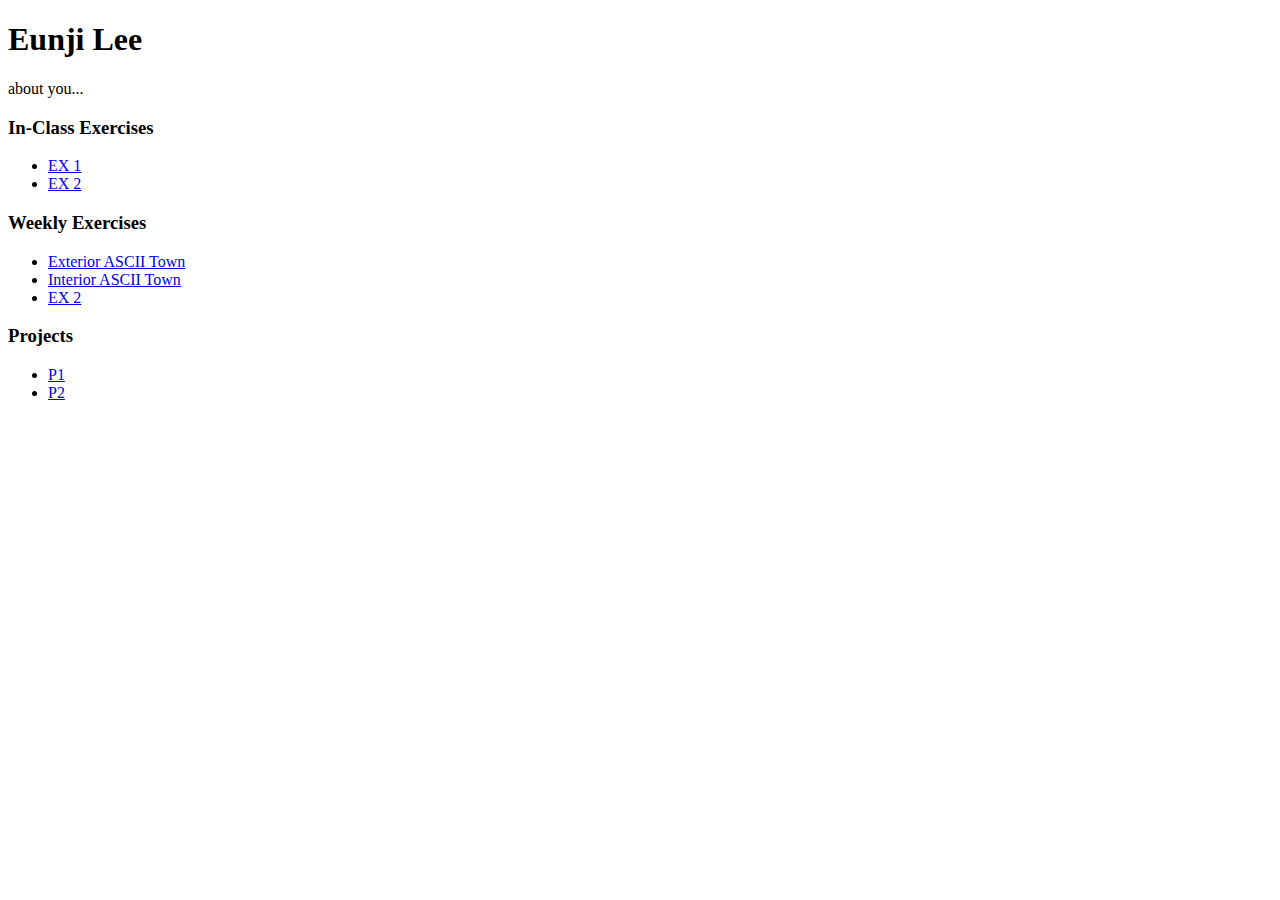
==== index.html @ 9e7e727b "hello world" ====
<!DOCTYPE html>
<html>

<head>
  <title>Eunji's Interactive 1 Site</title>
  <meta charset="utf-8" />
</head>

<body>

  <!-- this is where my code is-->
  <div id="container">
    
    <!-- about me-->
    <h1>Eunji Lee</h1>  
    <p class="desc">about you...</p>
    
    <!-- my work -->
    <div id="exercises">
      <h3>In-Class Exercises</h3>

      <ul>
        <li><a href="#">EX 1</a></li>
        <li><a href="#">EX 2</a></li>
      </ul>
    
    </div>
    
    <div id="weekly-exercises">
      <h3>Weekly Exercises</h3>

      <ul>
        <li><a href="ASCII-TOWN/...html">Exterior ASCII Town</a></li>
        <li><a href="ASCII-TOWN/...html">Interior ASCII Town</a></li>        
        <li><a href="#">EX 2</a></li>
      </ul>
    
    </div>

    <div id="projects">
      <h3>Projects</h3>
    
      <ul>
        <li><a href="#">P1</a></li>
        <li><a href="#">P2</a></li>
      </ul>

    </div>
  </div>
</body>
</html>
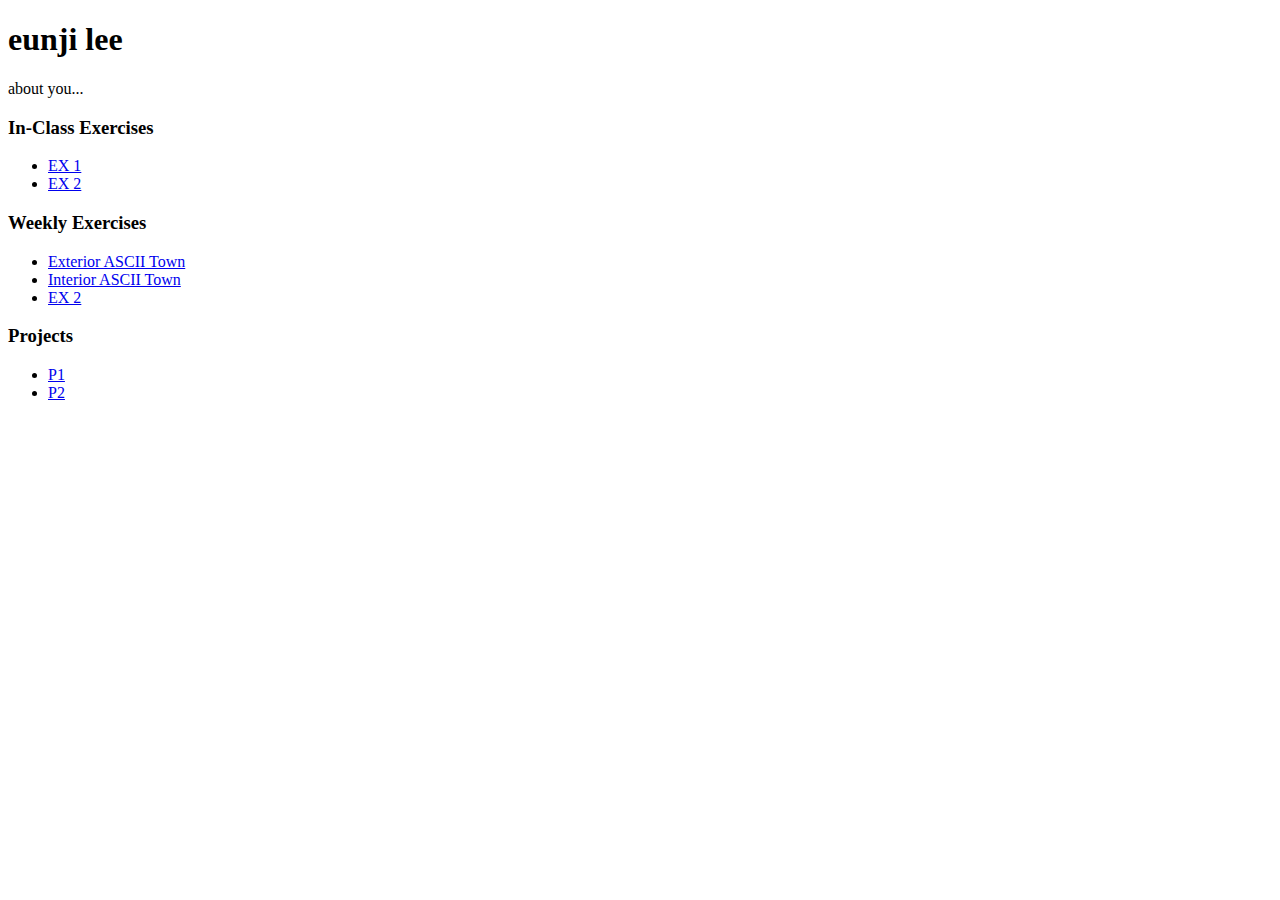
==== commit 0ce195ed: "Update index.html" ====
--- a/index.html
+++ b/index.html
@@ -3,7 +3,7 @@
 <html>
 
 <head>
-  <title>Eunji's Interactive 1 Site</title>
+  <title>eunji's Interactive 1 Site</title>
   <meta charset="utf-8" />
 </head>
 
@@ -13,7 +13,7 @@
   <div id="container">
     
     <!-- about me-->
-    <h1>Eunji Lee</h1>  
+    <h1>eunji lee</h1>  
     <p class="desc">about you...</p>
     
     <!-- my work -->
@@ -49,4 +49,4 @@
     </div>
   </div>
 </body>
-</html>+</html>
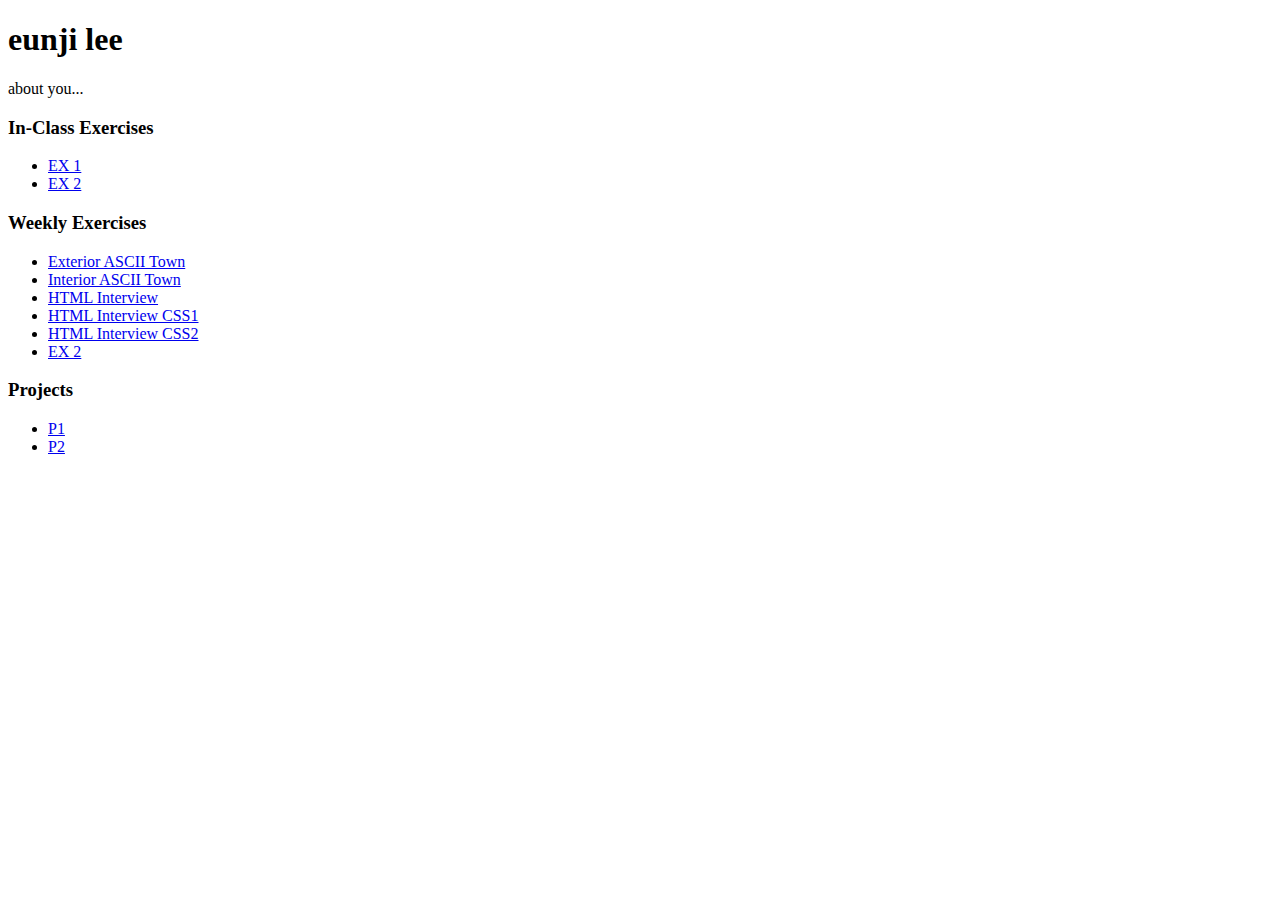
==== commit 8cecae83: "css2" ====
--- a/index.html
+++ b/index.html
@@ -1,10 +1,10 @@
-
 <!DOCTYPE html>
 <html>
 
 <head>
   <title>eunji's Interactive 1 Site</title>
   <meta charset="utf-8" />
+  <link rel="stylesheet" type="text/css" href="css/main.css">
 </head>
 
 <body>
@@ -31,8 +31,11 @@
       <h3>Weekly Exercises</h3>
 
       <ul>
-        <li><a href="ASCII-TOWN/...html">Exterior ASCII Town</a></li>
-        <li><a href="ASCII-TOWN/...html">Interior ASCII Town</a></li>        
+        <li><a href="ASCII-TOWN/exterior-eunjilee.html">Exterior ASCII Town</a></li>
+        <li><a href="ASCII-TOWN/interior-eunjilee.html">Interior ASCII Town</a></li>  
+        <li><a href="interview/exercise-interview-html.html">HTML Interview</a></li>
+        <li><a href="interview/exercise-interview-css1.html">HTML Interview CSS1</a></li>
+        <li><a href="interview/exercise-interview-css2.html">HTML Interview CSS2</a></li>
         <li><a href="#">EX 2</a></li>
       </ul>
     
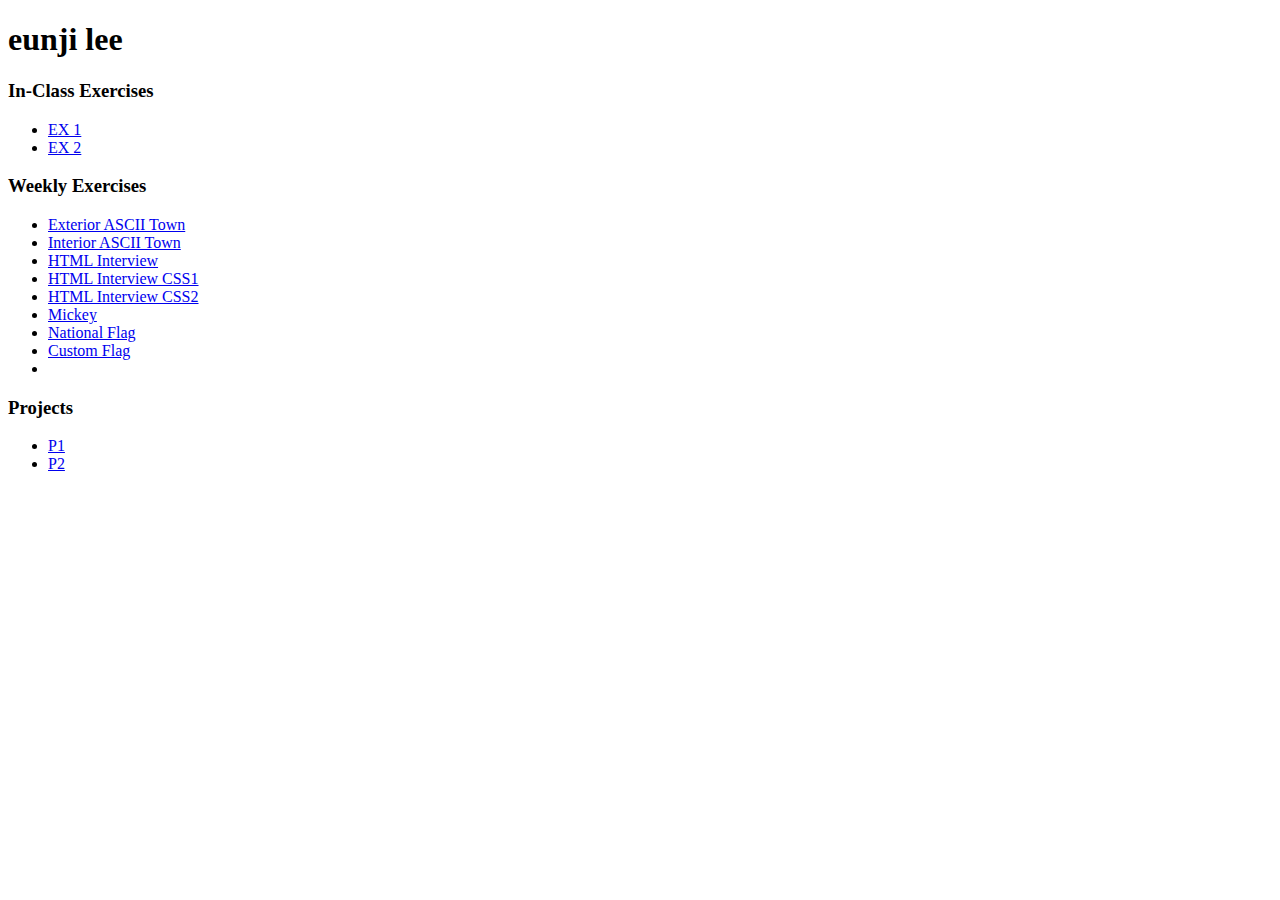
==== commit 4479d2cf: "multiples" ====
--- a/index.html
+++ b/index.html
@@ -5,6 +5,11 @@
   <title>eunji's Interactive 1 Site</title>
   <meta charset="utf-8" />
   <link rel="stylesheet" type="text/css" href="css/main.css">
+  <style>
+    body {
+      background-image: url("images/grid.png");
+    }
+  </style>
 </head>
 
 <body>
@@ -14,7 +19,7 @@
     
     <!-- about me-->
     <h1>eunji lee</h1>  
-    <p class="desc">about you...</p>
+    <p class="desc"></p>
     
     <!-- my work -->
     <div id="exercises">
@@ -36,7 +41,10 @@
         <li><a href="interview/exercise-interview-html.html">HTML Interview</a></li>
         <li><a href="interview/exercise-interview-css1.html">HTML Interview CSS1</a></li>
         <li><a href="interview/exercise-interview-css2.html">HTML Interview CSS2</a></li>
-        <li><a href="#">EX 2</a></li>
+        <li><a href="mickey/index.html">Mickey</a></li>
+        <li><a href="flags/national-flag.html">National Flag</a></li>
+        <li><a href="flags/custom-flag.html">Custom Flag</a></li>
+        <li><a href="multiples/index.html"></a></li>
       </ul>
     
     </div>
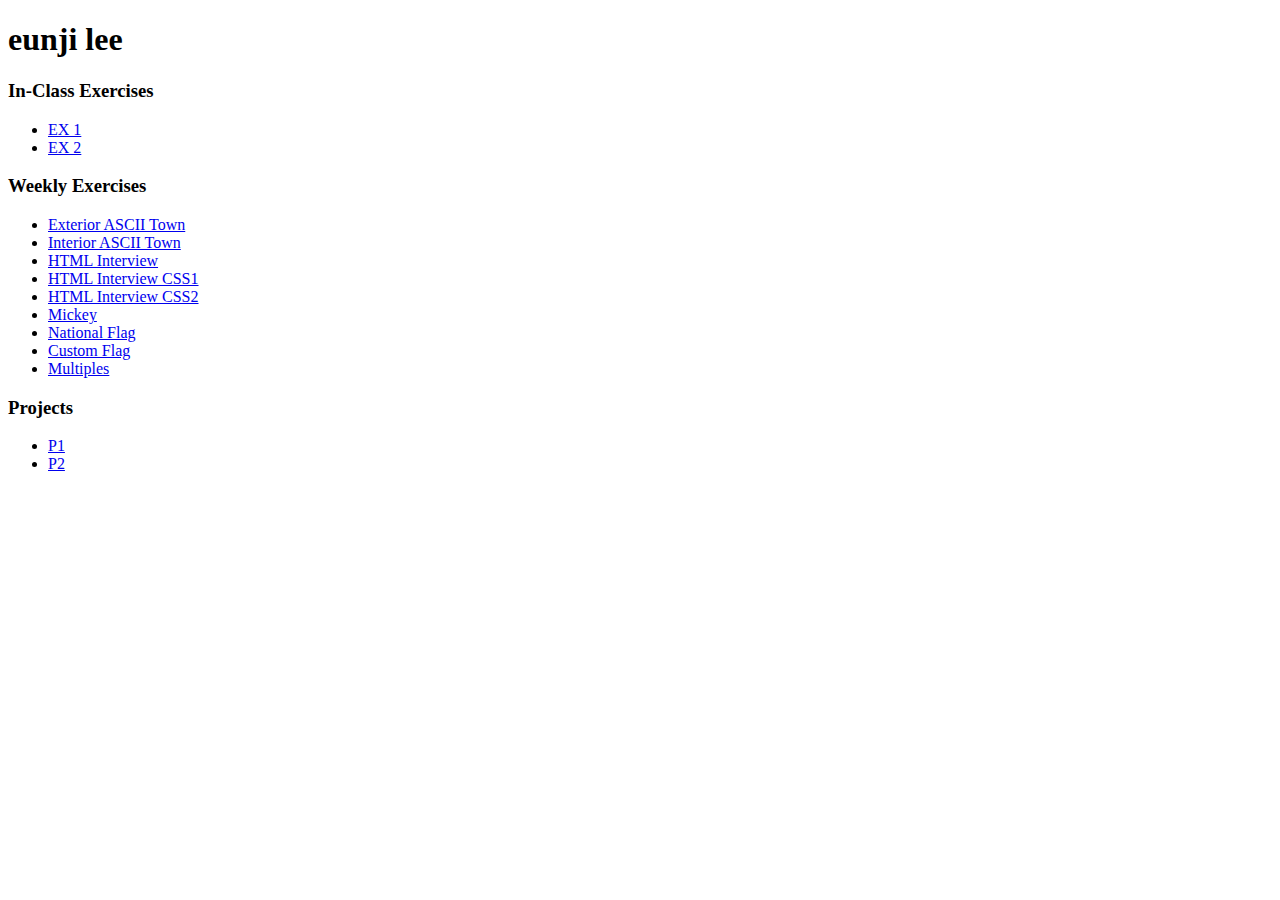
==== commit 3ae2c1f7: "2" ====
--- a/index.html
+++ b/index.html
@@ -44,7 +44,7 @@
         <li><a href="mickey/index.html">Mickey</a></li>
         <li><a href="flags/national-flag.html">National Flag</a></li>
         <li><a href="flags/custom-flag.html">Custom Flag</a></li>
-        <li><a href="multiples/index.html"></a></li>
+        <li><a href="multiples/index.html">Multiples</a></li>
       </ul>
     
     </div>
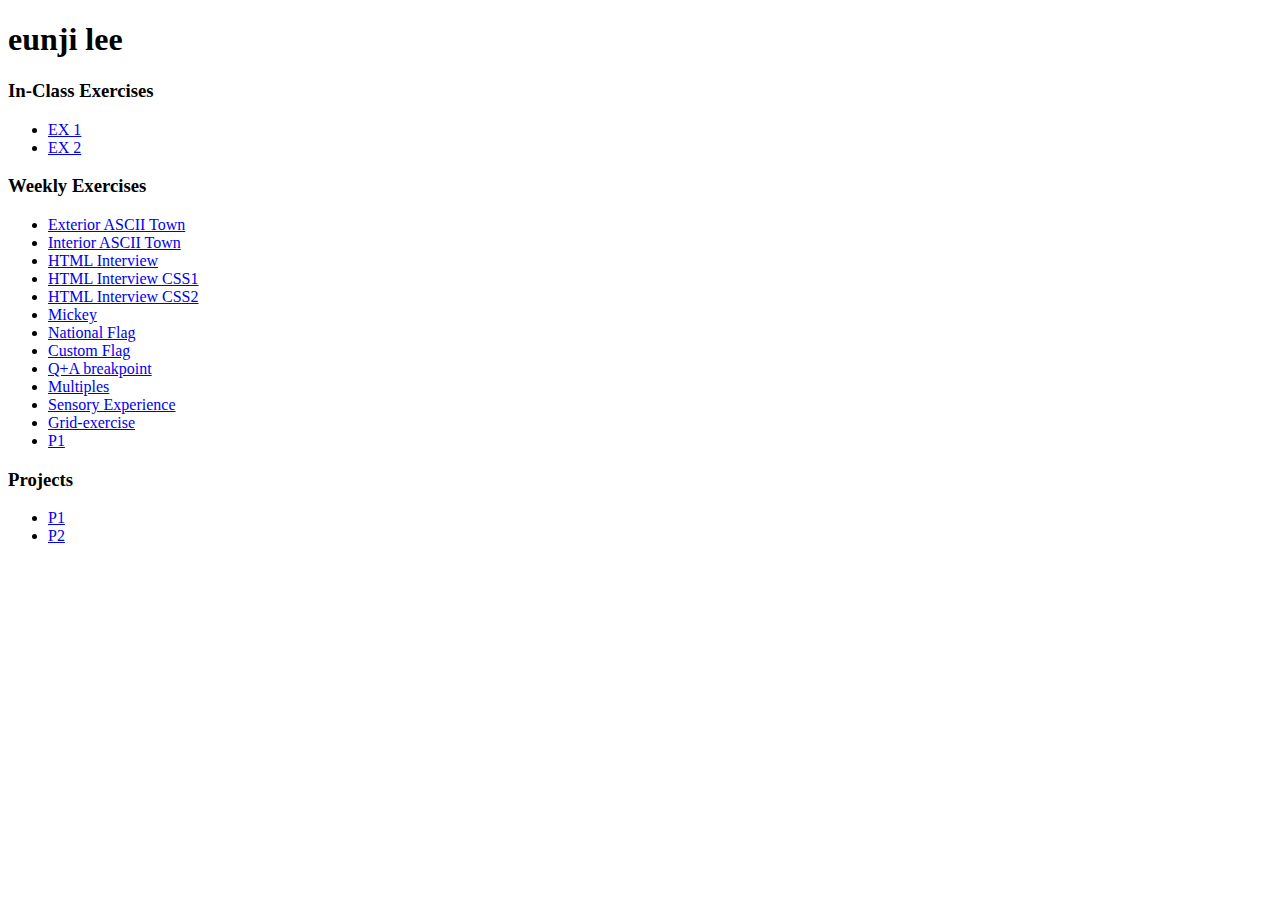
==== commit 6a695074: "p1" ====
--- a/index.html
+++ b/index.html
@@ -44,7 +44,11 @@
         <li><a href="mickey/index.html">Mickey</a></li>
         <li><a href="flags/national-flag.html">National Flag</a></li>
         <li><a href="flags/custom-flag.html">Custom Flag</a></li>
+        <li><a href="question-answer/index.html">Q+A breakpoint</a></li>
         <li><a href="multiples/index.html">Multiples</a></li>
+        <li><a href="sensory-experience/index.html">Sensory Experience</a></li>
+        <li><a href="grid-exercise/index.html">Grid-exercise</a></li>
+        <li><a href="P1/index.html">P1</a></li>
       </ul>
     
     </div>
@@ -58,6 +62,7 @@
       </ul>
 
     </div>
-  </div>
+  </div> 
+  
 </body>
 </html>
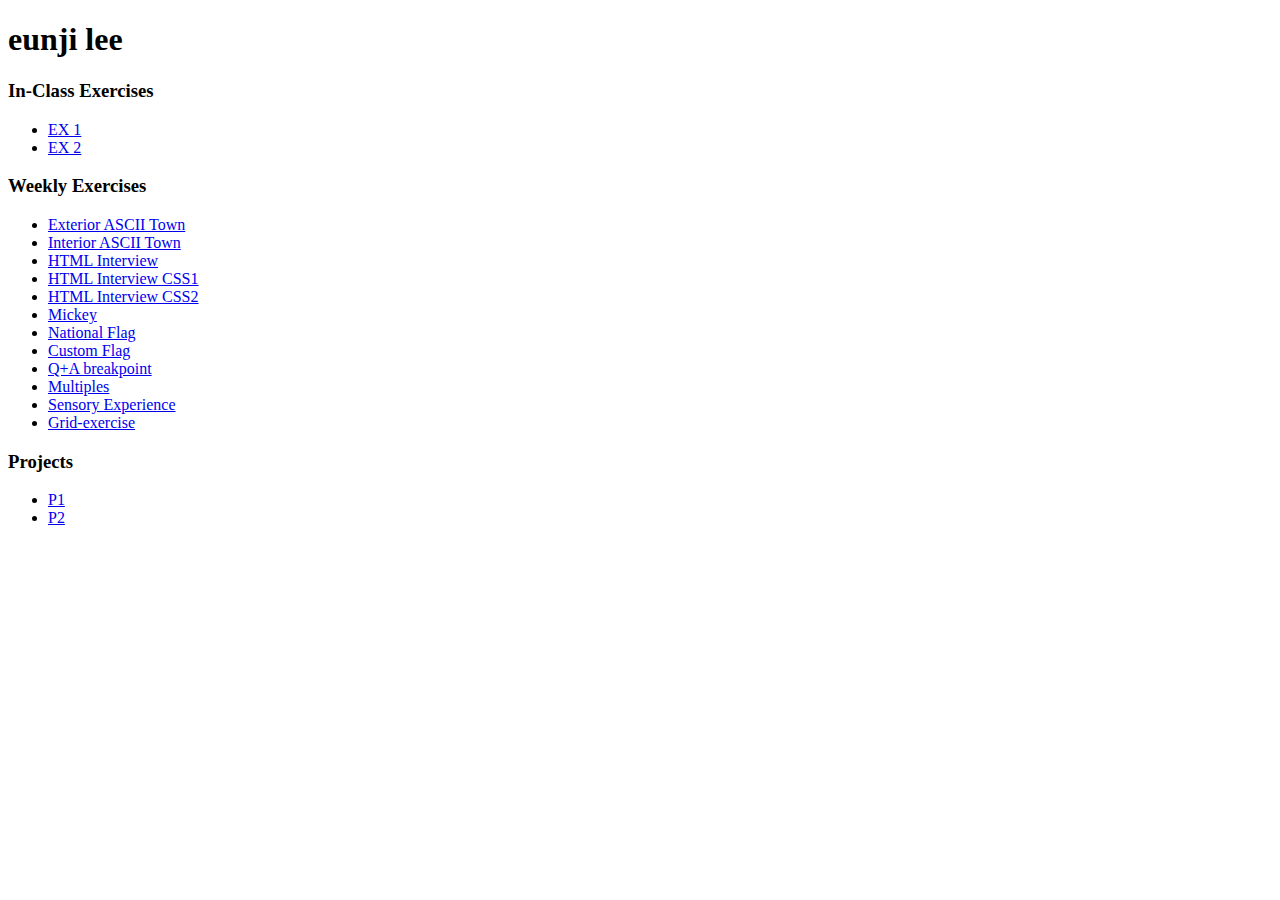
==== commit 160fd41a: "P1" ====
--- a/index.html
+++ b/index.html
@@ -48,7 +48,7 @@
         <li><a href="multiples/index.html">Multiples</a></li>
         <li><a href="sensory-experience/index.html">Sensory Experience</a></li>
         <li><a href="grid-exercise/index.html">Grid-exercise</a></li>
-        <li><a href="P1/index.html">P1</a></li>
+        
       </ul>
     
     </div>
@@ -57,7 +57,7 @@
       <h3>Projects</h3>
     
       <ul>
-        <li><a href="#">P1</a></li>
+        <li><a href="P1/index.html">P1</a></li>
         <li><a href="#">P2</a></li>
       </ul>
 
